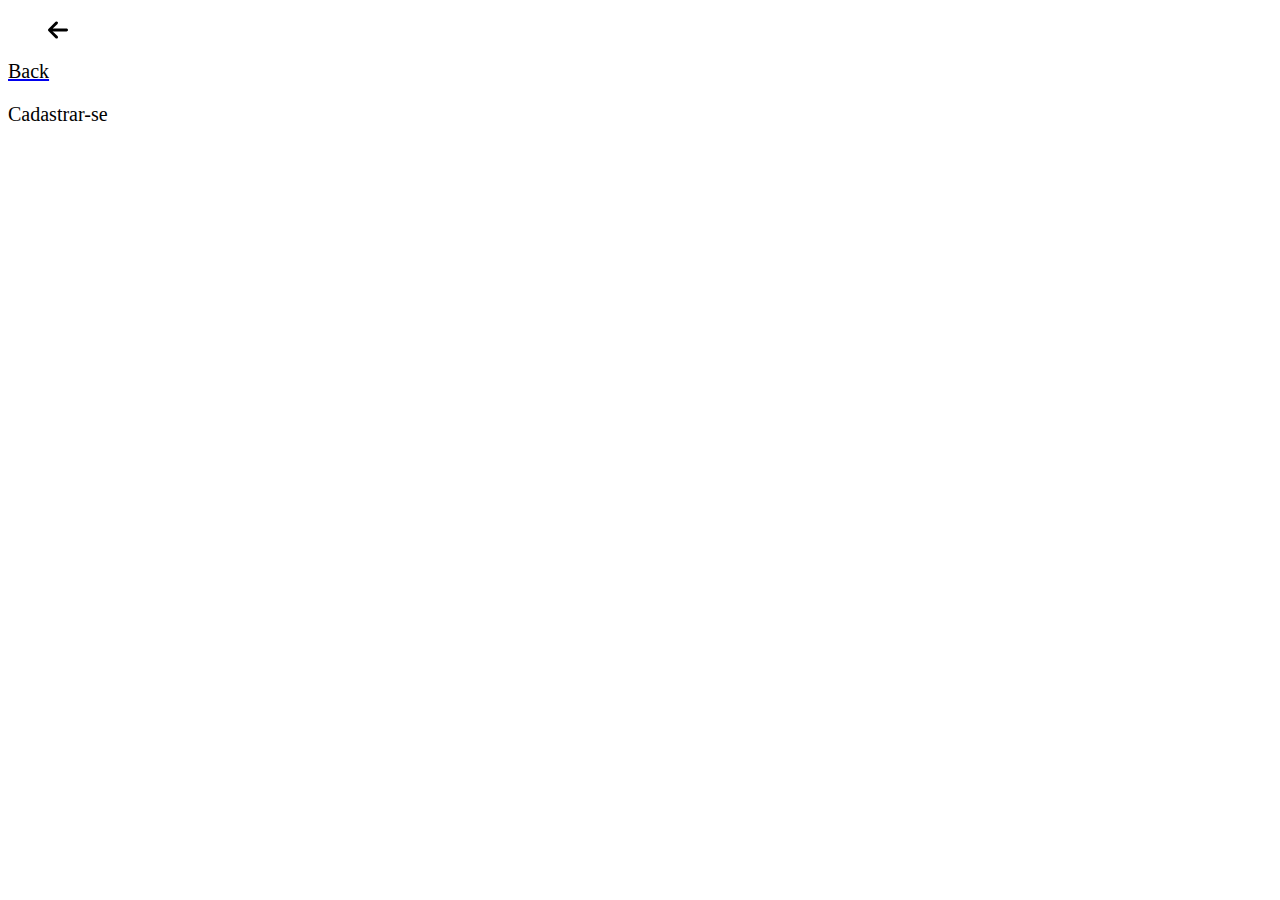
==== login.html @ f0a54c4d "Iniciando os arquivos de login e cadastro" ====
<!DOCTYPE html>
<html lang="en">
<head>
    <meta charset="UTF-8">
    <meta http-equiv="X-UA-Compatible" content="IE=edge">
    <meta name="viewport" content="width=device-width, initial-scale=1.0">
    <link rel="shortcut icon" href="images/favicon.png" type="image/x-icon">
    <link rel="stylesheet" href="login.css">
    <link rel="stylesheet" href="https://stackpath.bootstrapcdn.com/bootstrap/4.1.3/css/bootstrap.min.css" integrity="sha384-MCw98/SFnGE8fJT3GXwEOngsV7Zt27NXFoaoApmYm81iuXoPkFOJwJ8ERdknLPMO" crossorigin="anonymous">
    <link rel="preconnect" href="https://fonts.gstatic.com">
    <link href="https://fonts.googleapis.com/css2?family=Montserrat:wght@600;700&display=swap" rel="stylesheet">
    <link rel="preconnect" href="https://fonts.gstatic.com">
    <link href="https://fonts.googleapis.com/css2?family=Mukta:wght@400;500;600;700&display=swap" rel="stylesheet">
    <script src="https://code.jquery.com/jquery-3.3.1.slim.min.js" integrity="sha384-q8i/X+965DzO0rT7abK41JStQIAqVgRVzpbzo5smXKp4YfRvH+8abtTE1Pi6jizo" crossorigin="anonymous"></script>
    <script src="https://cdnjs.cloudflare.com/ajax/libs/popper.js/1.14.3/umd/popper.min.js" integrity="sha384-ZMP7rVo3mIykV+2+9J3UJ46jBk0WLaUAdn689aCwoqbBJiSnjAK/l8WvCWPIPm49" crossorigin="anonymous"></script>
    <script src="https://stackpath.bootstrapcdn.com/bootstrap/4.1.3/js/bootstrap.min.js" integrity="sha384-ChfqqxuZUCnJSK3+MXmPNIyE6ZbWh2IMqE241rYiqJxyMiZ6OW/JmZQ5stwEULTy" crossorigin="anonymous"></script>
    <title>Hotel Bombinhas</title>
</head>
<body>
    <header>
        <div class="d-flex justify-content-between align-items-center h-100">
            <a href="index.html">
                <div class="d-flex align-items-center">
                    <figure class="ml-5">
                        <img src="images/seta.svg" class="w-100 h-100" alt="">
                    </figure>
                    <p class="ml-1 mb-1">Back</p>
                </div>
            </a>    
            <div class="mr-5">
                Cadastrar-se
            </div>
        </div>
    </header>
    <main>
        <div class="gridson">

        </div>
    </main>
</body>
</html>
---- login.css ----
figure {
    height: 20px;
    width: 20px;
}

header {
    font-size: 20px;
    height: 12vh;
}

a p {
    text-decoration: none;
    color: #000000;
}

header a:hover {
    text-decoration: none;
}
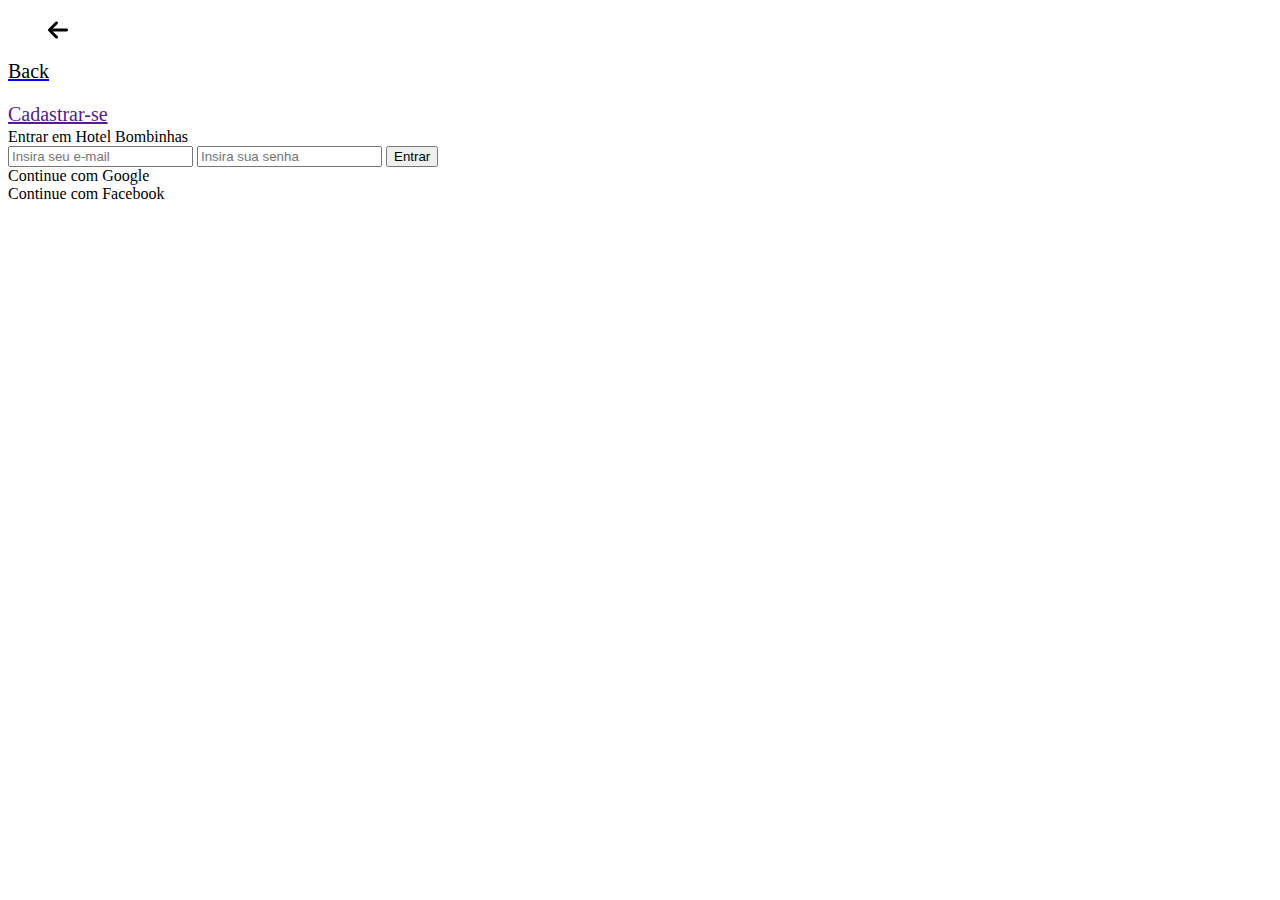
==== commit f76d4ed6: "make the responsiveness" ====
--- a/login.html
+++ b/login.html
@@ -28,13 +28,27 @@
                 </div>
             </a>    
             <div class="mr-5">
-                Cadastrar-se
+               <a href="">Cadastrar-se</a>
             </div>
         </div>
     </header>
-    <main>
+    <main class="d-flex justify-content-center align-items-center">
         <div class="gridson">
-
+            <div class="item1 d-flex justify-content-center align-items-center">
+                Entrar em Hotel Bombinhas
+            </div>
+            <div class="item2 d-flex justify-content-center">
+                <div class="linha"></div>
+            </div>
+            <div class="item3 d-flex justify-content-center align-items-center flex-column">
+                <input type="text" class="txt" placeholder="Insira seu e-mail">
+                <input type="text" class="txt mb-5 mt-5" placeholder="Insira sua senha">
+                <input type="submit" class="submit" value="Entrar">
+            </div>
+            <div class="item4 d-flex justify-content-center align-items-center flex-column">
+                <div class="buttons d-flex justify-content-center align-items-center mb-2">Continue com Google </div>
+                <div class="buttons d-flex justify-content-center align-items-center mt-2">Continue com Facebook</div>
+            </div>
         </div>
     </main>
 </body>
